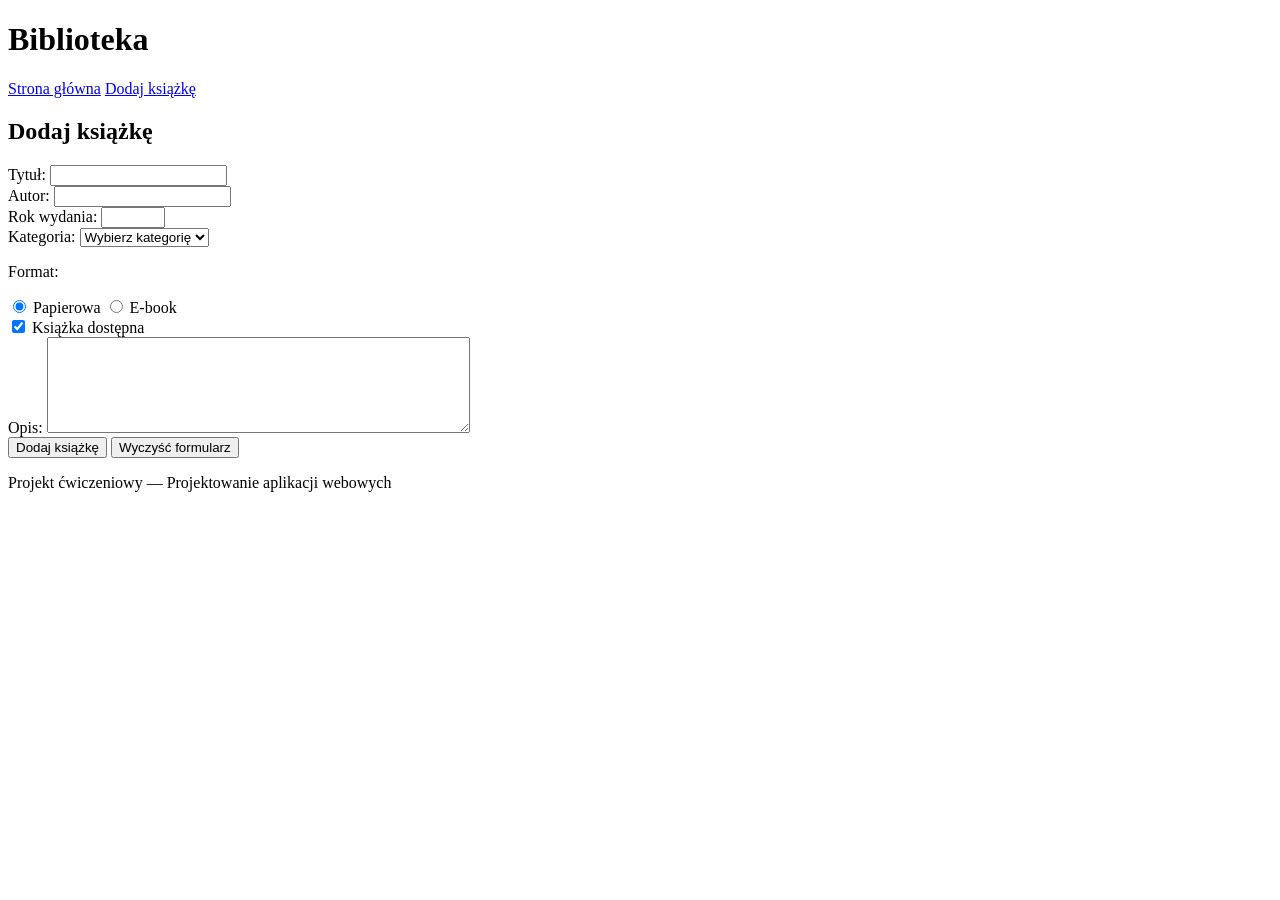
==== frontend/add_book.html @ cbd72966 "Dodano add book html i zmodyfikowano index.html" ====
<!DOCTYPE html>
<html lang="pl">
<head>
    <meta charset="UTF-8">
    <meta name="viewport" content="width=device-width, initial-scale=1.0">
    <title>Dodaj książkę — Biblioteka</title>
</head>

<body>

    <header>
        <h1>Biblioteka</h1>

        <nav>
            <a href="index.html">Strona główna</a>
            <a href="add_book.html">Dodaj książkę</a>
        </nav>
    </header>

    <main>

        <section>
            <h2>Dodaj książkę</h2>

            <form method="post">

                <div>
                    <label for="title">
                        Tytuł:
                    </label>

                    <input
                        type="text"
                        id="title"
                        name="title"
                        required
                    >
                </div>

                <div>
                    <label for="author">
                        Autor:
                    </label>

                    <input
                        type="text"
                        id="author"
                        name="author"
                        required
                    >
                </div>

                <div>
                    <label for="year">
                        Rok wydania:
                    </label>

                    <input
                        type="number"
                        id="year"
                        name="year"
                        min="0"
                        max="2100"
                    >
                </div>

                <div>
                    <label for="category">
                        Kategoria:
                    </label>

                    <select
                        id="category"
                        name="category"
                    >
                        <option value="">
                            Wybierz kategorię
                        </option>

                        <option value="fantasy">
                            Fantasy
                        </option>

                        <option value="science-fiction">
                            Science fiction
                        </option>

                        <option value="crime">
                            Kryminał
                        </option>

                        <option value="other">
                            Inna
                        </option>
                    </select>
                </div>

                <div>
                    <p>Format:</p>

                    <input
                        type="radio"
                        id="paper"
                        name="format"
                        value="paper"
                        checked
                    >

                    <label for="paper">
                        Papierowa
                    </label>

                    <input
                        type="radio"
                        id="ebook"
                        name="format"
                        value="ebook"
                    >

                    <label for="ebook">
                        E-book
                    </label>
                </div>

                <div>
                    <input
                        type="checkbox"
                        id="available"
                        name="available"
                        checked
                    >

                    <label for="available">
                        Książka dostępna
                    </label>
                </div>

                <div>
                    <label for="description">
                        Opis:
                    </label>

                    <textarea
                        id="description"
                        name="description"
                        rows="6"
                        cols="50"
                    ></textarea>
                </div>

                <div>
                    <button type="submit">
                        Dodaj książkę
                    </button>

                    <button type="reset">
                        Wyczyść formularz
                    </button>
                </div>

            </form>
        </section>

    </main>

    <footer>
        <p>
            Projekt ćwiczeniowy — Projektowanie aplikacji webowych
        </p>
    </footer>

</body>
</html>
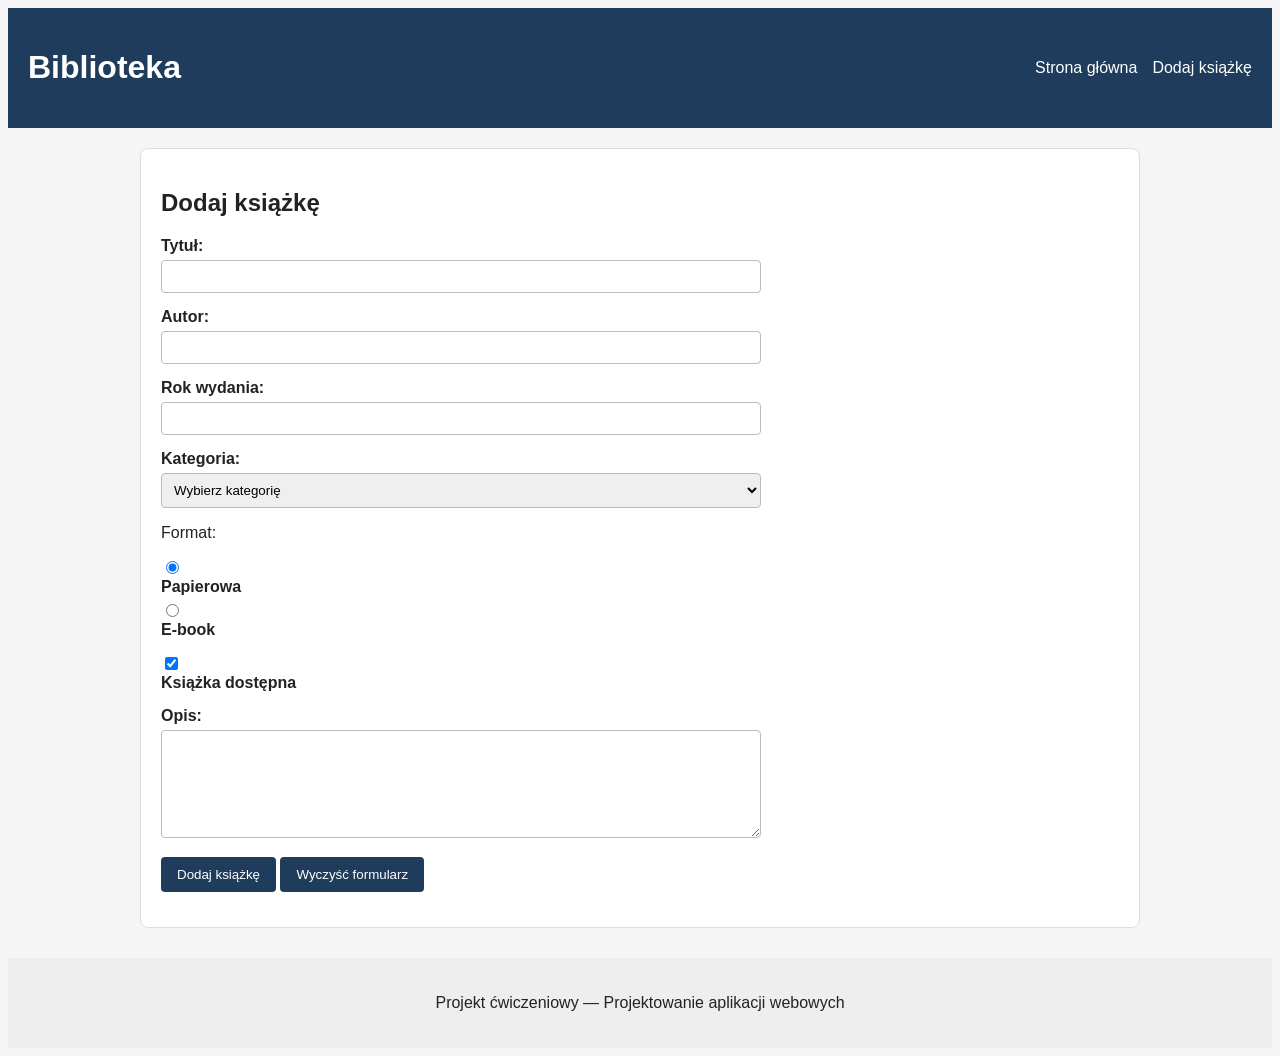
==== commit a6c2763b: "Dodano arkusze stylów" ====
--- a/frontend/add_book.html
+++ b/frontend/add_book.html
@@ -4,6 +4,9 @@
     <meta charset="UTF-8">
     <meta name="viewport" content="width=device-width, initial-scale=1.0">
     <title>Dodaj książkę — Biblioteka</title>
+
+    <link rel="stylesheet" href="css/styles.css">
+
 </head>
 
 <body>
--- a/frontend/css/styles.css
+++ b/frontend/css/styles.css
@@ -0,0 +1,172 @@
+body {
+    background-color: #f5f5f5;
+    color: #222222;
+
+    font-family: Arial, Helvetica, sans-serif;
+}
+main {
+    width: 90%;
+    max-width: 1000px;
+
+    margin: 0 auto;
+}
+section {
+    background-color: white;
+
+    margin: 20px 0;
+    padding: 20px;
+
+    border: 1px solid #dddddd;
+    border-radius: 8px;
+}
+header {
+    display: flex;
+
+    justify-content: space-between;
+    align-items: center;
+
+    gap: 20px;
+
+    background-color: #1f3c5c;
+    color: white;
+
+    padding: 20px;
+}
+nav {
+    display: flex;
+    gap: 15px;
+
+}
+nav a {
+    color: white;
+    text-decoration: none;
+}
+nav a:hover {
+    text-decoration: underline;
+}
+.book-card {
+    flex: 1 1 250px;
+    border: 1px solid #cccccc;
+    border-radius: 6px;
+
+    padding: 15px;
+    margin: 15px 0;
+
+    background-color: #fafafa;
+}
+.book-card h3 {
+    margin-top: 0;
+}
+.book-info {
+    color: #555555;
+}
+table {
+    width: 100%;
+    border-collapse: collapse;
+
+    margin: 20px 0;
+}
+th,
+td {
+    border: 1px solid #cccccc;
+    padding: 10px;
+    text-align: left;
+}
+th {
+    background-color: #eeeeee;
+}
+form {
+    max-width: 600px;
+}
+form div {
+    margin-bottom: 15px;
+}
+label {
+    display: block;
+    margin-bottom: 5px;
+
+    font-weight: bold;
+}
+input[type="text"],
+input[type="email"],
+input[type="password"],
+input[type="number"],
+input[type="date"],
+select,
+textarea {
+    width: 100%;
+
+    padding: 8px;
+
+    border: 1px solid #bbbbbb;
+    border-radius: 4px;
+
+    box-sizing: border-box;
+}
+button {
+    background-color: #1f3c5c;
+    color: white;
+
+    border: none;
+    border-radius: 4px;
+
+    padding: 10px 16px;
+
+    cursor: pointer;
+}
+button:hover {
+    background-color: #315c87;
+}
+footer {
+    margin-top: 30px;
+    padding: 20px;
+
+    text-align: center;
+
+    background-color: #eeeeee;
+}
+.book-list {
+    display: flex;
+
+    gap: 20px;
+    flex-wrap: wrap;
+}
+.search-form {
+    display: flex;
+
+    gap: 15px;
+
+    align-items: end;
+
+    max-width: none;
+}
+.search-form div {
+    flex: 1;
+    margin-bottom: 0;
+}
+.search-form button {
+    flex: 0 0 auto;
+}
+@media (max-width: 700px) {
+
+    header {
+        flex-direction: column;
+        align-items: flex-start;
+    }
+
+    nav {
+        flex-direction: column;
+    }
+     .search-form {
+        flex-direction: column;
+        align-items: stretch;
+    }
+     main {
+        width: 95%;
+    }
+
+
+}
+.table-container {
+    overflow-x: auto;
+}
